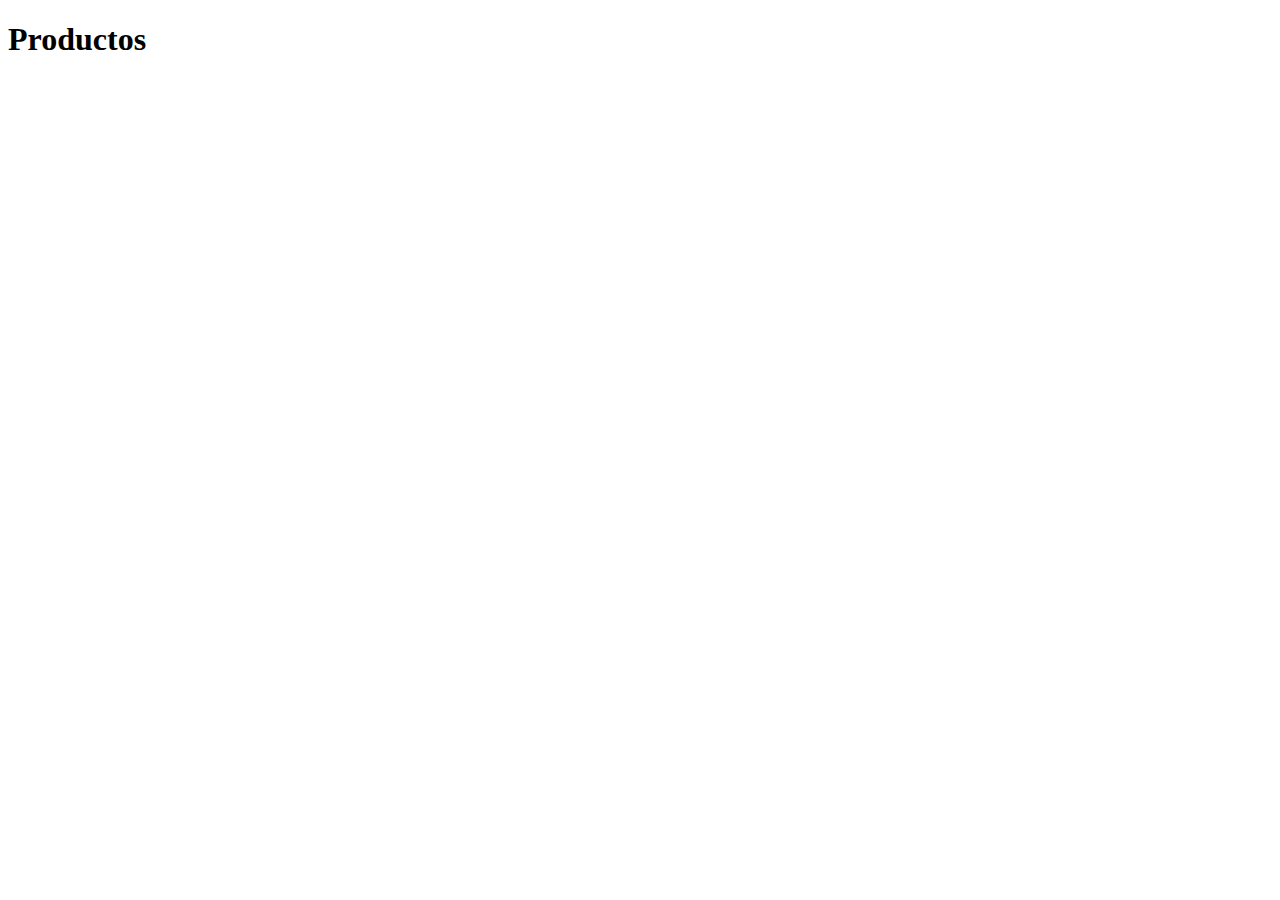
==== Otros productos/Productos.html @ 39513314 "Configure pags y mas" ====
<!DOCTYPE html>
<html lang="en">
<head>
    <meta charset="UTF-8">
    <meta name="viewport" content="width=device-width, initial-scale=1.0">
    <title>Document</title>
</head>
<body>
    <h1>Productos</h1>
</body>
</html>
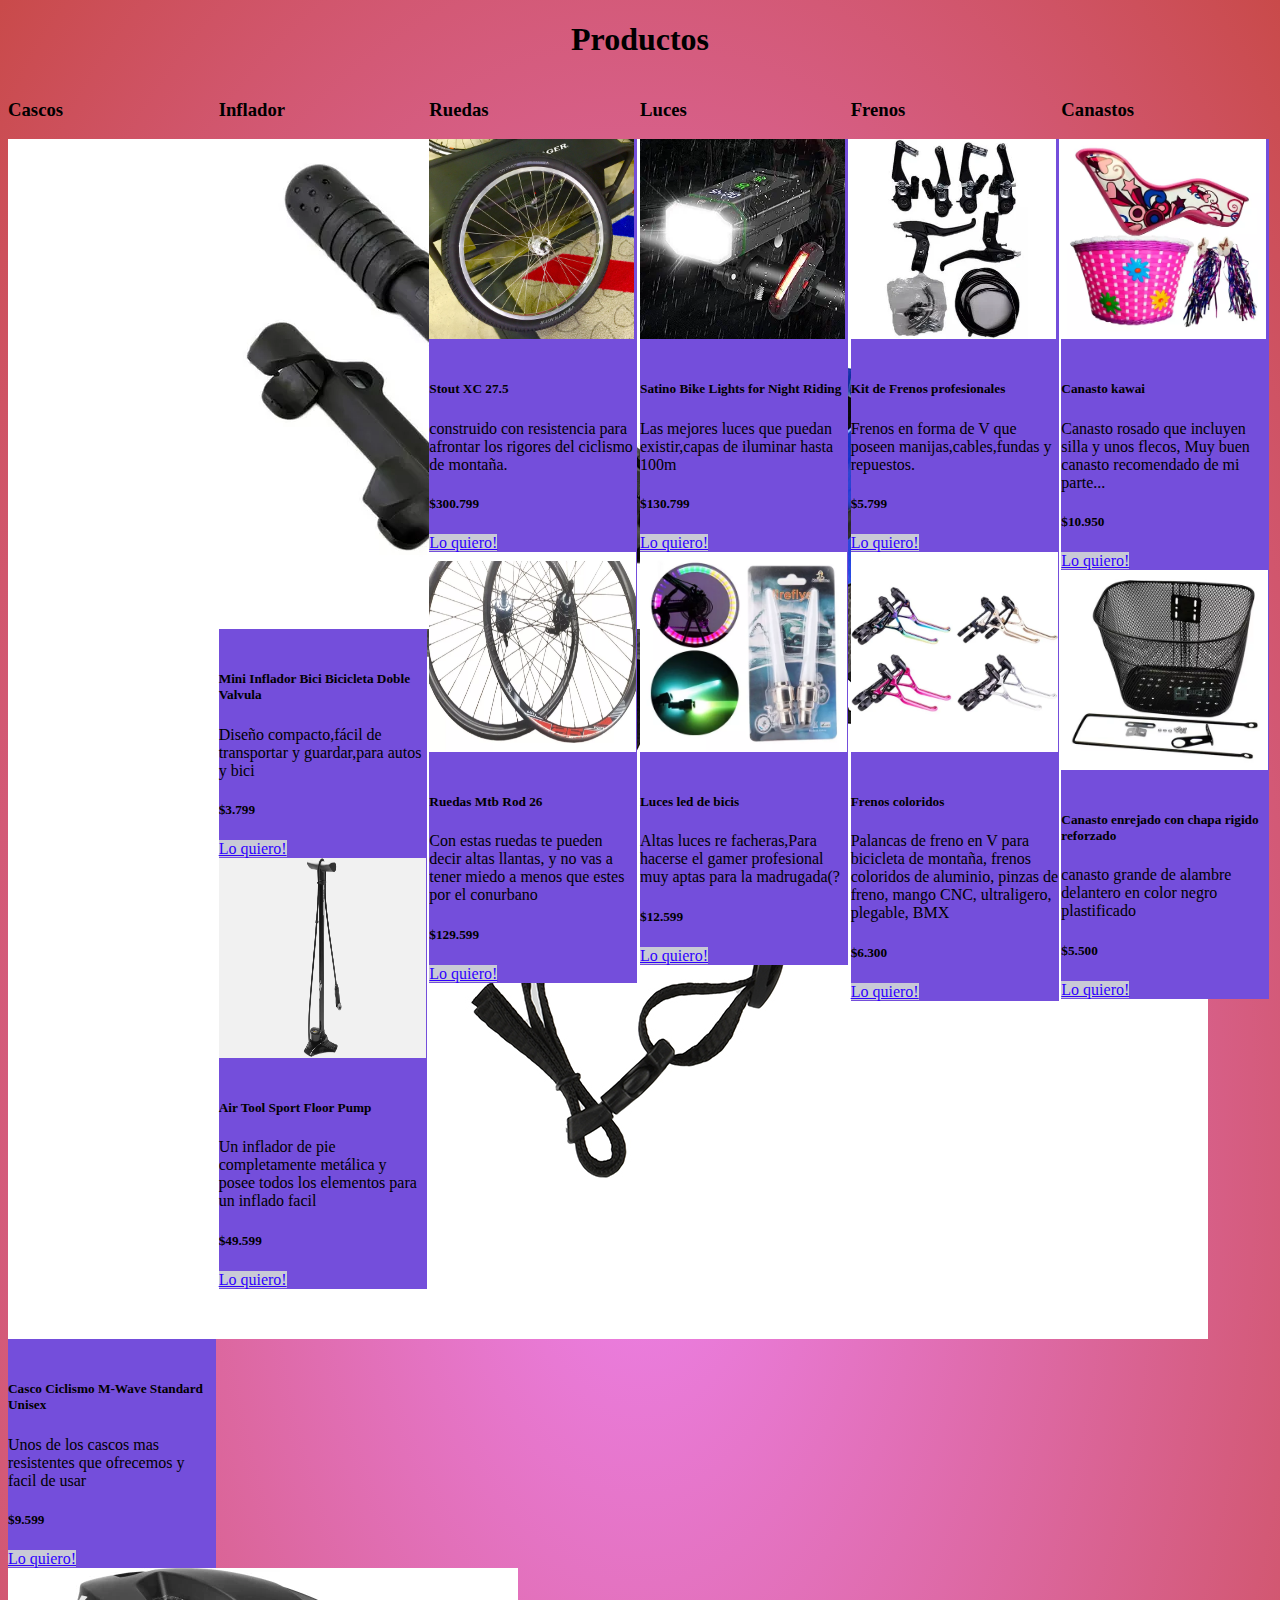
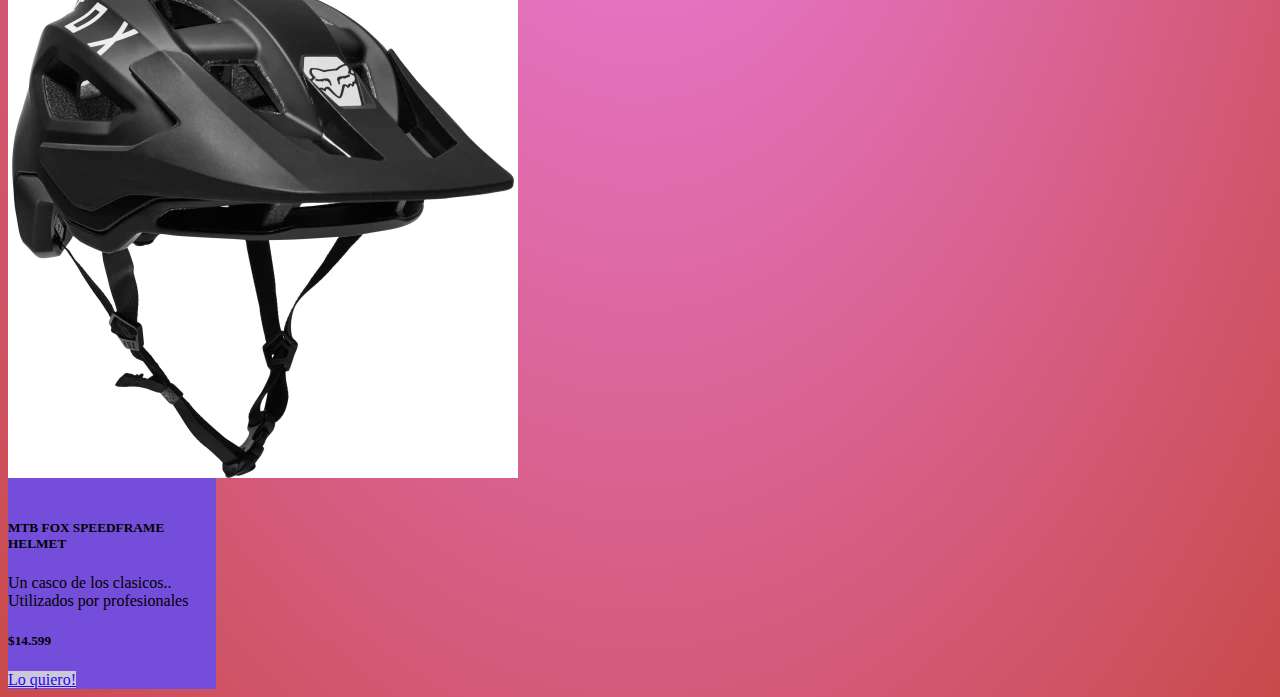
==== commit 0e7f8a2c: "Mas productos" ====
--- a/Otros productos/Productos.html
+++ b/Otros productos/Productos.html
@@ -1,11 +1,168 @@
 <!DOCTYPE html>
 <html lang="en">
+
 <head>
     <meta charset="UTF-8">
     <meta name="viewport" content="width=device-width, initial-scale=1.0">
+    <link href="https://cdn.jsdelivr.net/npm/bootstrap@5.3.2/dist/css/bootstrap.min.css" rel="stylesheet"
+        integrity="sha384-T3c6CoIi6uLrA9TneNEoa7RxnatzjcDSCmG1MXxSR1GAsXEV/Dwwykc2MPK8M2HN" crossorigin="anonymous">
+    <link rel="stylesheet" href="Productos.css">
     <title>Document</title>
 </head>
+
 <body>
     <h1>Productos</h1>
+    <section class="acomodo">
+        
+        <section>
+            <h3>Cascos</h3>
+
+
+            <div class="card tarjetas-grid" style="width: 13rem;">
+                <img src="img/casco1.jfif" class="card-img-top" alt="...">
+                <div class="card-body">
+                    <h5 class="card-title">Casco Ciclismo M-Wave Standard Unisex</h5>
+                    <p class="card-text">Unos de los cascos mas resistentes que ofrecemos y facil de usar</p>
+                    <h5>$9.599</h5>
+                    <a href="#" class="btn btn-primary">Lo quiero!</a>
+                </div>
+            </div>
+            <div class="card tarjetas-grid" style="width: 13rem;">
+                <img src="img/casco3.webp" class="card-img-top" alt="...">
+                <div class="card-body">
+                    <h5 class="card-title">MTB FOX SPEEDFRAME HELMET</h5>
+                    <p class="card-text">Un casco de los clasicos.. Utilizados por profesionales</p>
+                    <h5>$14.599</h5>
+                    <a href="#" class="btn btn-primary">Lo quiero!</a>
+                </div>
+            </div>
+
+
+        </section>
+        
+        <section>
+            <h3>Inflador</h3>
+            <div class="card tarjetas-grid" style="width: 13rem;">
+                <img src="img/inf2.webp" class="card-img-top" alt="...">
+                <div class="card-body">
+                    <h5 class="card-title">Mini Inflador Bici Bicicleta Doble Valvula</h5>
+                    <p class="card-text">Diseño compacto,fácil de transportar y guardar,para autos y bici</p>
+                    <h5>$3.799</h5>
+                    <a href="#" class="btn btn-primary">Lo quiero!</a>
+                </div>
+            </div>
+            <div class="card tarjetas-grid" style="width: 13rem;">
+                <img src="img/inf4.webp" style="width: 207px; height:200px;" class="card-img-top" alt="...">
+                <div class="card-body">
+                    <h5 class="card-title">Air Tool Sport Floor Pump</h5>
+                    <p class="card-text">Un inflador de pie completamente metálica y posee todos los elementos para un inflado facil</p>
+                    <h5>$49.599</h5>
+                    <a href="#" class="btn btn-primary">Lo quiero!</a>
+                </div>
+            </div>
+          
+
+
+        </section>
+        <section>
+            <h3>Ruedas</h3>
+            <div class="card tarjetas-grid" style="width: 13rem;">
+                <img src="img/rueda21312214.jpg" style="width: 205px; height:200px ;" class="card-img-top" alt="...">
+                <div class="card-body">
+                    <h5 class="card-title">Stout XC 27.5</h5>
+                    <p class="card-text"> construido con resistencia para afrontar los rigores del ciclismo de montaña.</p>
+                    <h5>$300.799</h5>
+                    <a href="#" class="btn btn-primary">Lo quiero!</a>
+                </div>
+            </div>
+            <div class="card tarjetas-grid" style="width: 13rem;">
+                <img src="img/rueda3.webp" style="width: 207px; height:200px;" class="card-img-top" alt="...">
+                <div class="card-body">
+                    <h5 class="card-title">Ruedas Mtb Rod 26</h5>
+                    <p class="card-text">Con estas ruedas te pueden decir altas llantas, y no vas a tener miedo a menos que estes por el conurbano</p>
+                    <h5>$129.599</h5>
+                    <a href="#" class="btn btn-primary">Lo quiero!</a>
+                </div>
+            </div>
+
+        </section>
+        <section>
+            <h3>Luces</h3>
+            <div class="card tarjetas-grid" style="width: 13rem;">
+                <img src="img/luz1.webp" style="width: 205px; height:200px ;" class="card-img-top" alt="...">
+                <div class="card-body">
+                    <h5 class="card-title">Satino Bike Lights for Night Riding</h5>
+                    <p class="card-text">Las mejores luces que puedan existir,capas de iluminar hasta 100m</p>
+                    <h5>$130.799</h5>
+                    <a href="#" class="btn btn-primary">Lo quiero!</a>
+                </div>
+            </div>
+            <div class="card tarjetas-grid" style="width: 13rem;">
+                <img src="img/luz2.webp" style="width: 207px; height:200px;" class="card-img-top" alt="...">
+                <div class="card-body">
+                    <h5 class="card-title">Luces led de bicis</h5>
+                    <p class="card-text">Altas luces re facheras,Para hacerse el gamer profesional muy aptas para la madrugada(?</p>
+                    <h5>$12.599</h5>
+                    <a href="#" class="btn btn-primary">Lo quiero!</a>
+                </div>
+            </div>
+
+        </section>
+        <section>
+            <h3>Frenos</h3>
+            <div class="card tarjetas-grid" style="width: 13rem;">
+                <img src="img/frenos1.webp" style="width: 205px; height:200px ;" class="card-img-top" alt="...">
+                <div class="card-body">
+                    <h5 class="card-title">Kit de Frenos profesionales</h5>
+                    <p class="card-text">Frenos en forma de V que poseen manijas,cables,fundas y repuestos.</p>
+                    <h5>$5.799</h5>
+                    <a href="#" class="btn btn-primary">Lo quiero!</a>
+                </div>
+            </div>
+            <div class="card tarjetas-grid" style="width: 13rem;">
+                <img src="img/frenos22.webp" style="width: 207px; height:200px;" class="card-img-top" alt="...">
+                <div class="card-body">
+                    <h5 class="card-title">Frenos coloridos</h5>
+                    <p class="card-text">Palancas de freno en V para bicicleta de montaña, frenos coloridos de aluminio, pinzas de freno, mango CNC, ultraligero, plegable, BMX</p>
+                    <h5>$6.300</h5>
+                    <a href="#" class="btn btn-primary">Lo quiero!</a>
+                </div>
+            </div>
+
+        </section>
+        <section>
+            <h3>Canastos</h3>
+            <div class="card tarjetas-grid" style="width: 13rem;">
+                <img src="img/canasto1.webp" style="width: 205px; height:200px ;" class="card-img-top" alt="...">
+                <div class="card-body">
+                    <h5 class="card-title">Canasto kawai</h5>
+                    <p class="card-text">Canasto rosado que incluyen silla y unos flecos, Muy buen canasto recomendado de mi parte...</p>
+                    <h5>$10.950</h5>
+                    <a href="#" class="btn btn-primary">Lo quiero!</a>
+                </div>
+            </div>
+            <div class="card tarjetas-grid" style="width: 13rem;">
+                <img src="img/canasto2.webp" style="width: 207px; height:200px;" class="card-img-top" alt="...">
+                <div class="card-body">
+                    <h5 class="card-title">Canasto enrejado con chapa rigido reforzado</h5>
+                    <p class="card-text">canasto grande de alambre delantero en color negro plastificado</p>
+                    <h5>$5.500</h5>
+                    <a href="#" class="btn btn-primary">Lo quiero!</a>
+                </div>
+            </div>
+
+        </section>
+
+
+    </section>
+
+
+
+
+    <script src="Producto.js"></script>
+    <script src="https://cdn.jsdelivr.net/npm/bootstrap@5.3.2/dist/js/bootstrap.bundle.min.js"
+        integrity="sha384-C6RzsynM9kWDrMNeT87bh95OGNyZPhcTNXj1NW7RuBCsyN/o0jlpcV8Qyq46cDfL"
+        crossorigin="anonymous"></script>
 </body>
+
 </html>--- a/Otros productos/Productos.css
+++ b/Otros productos/Productos.css
@@ -0,0 +1,27 @@
+.acomodo {
+    display: grid;
+    grid-template-columns: repeat(auto-fill, minmax(13rem, 1fr));
+    grid-gap: 0px;
+}
+
+.tarjetas-grid {
+    display: grid;
+    grid-template-columns: repeat(auto-fill, minmax(13rem, 1fr));
+    grid-gap: 20px;
+}
+
+.card {
+    width: 100%;
+    background-color: rgb(116, 78, 219);
+}
+body{
+    background:radial-gradient(violet,rgb(201, 74, 74));
+}
+.btn{
+    color: rgb(47, 0, 255);
+    background-color: rgb(201, 202, 214);
+}
+h1{
+    text-align: center;
+    
+}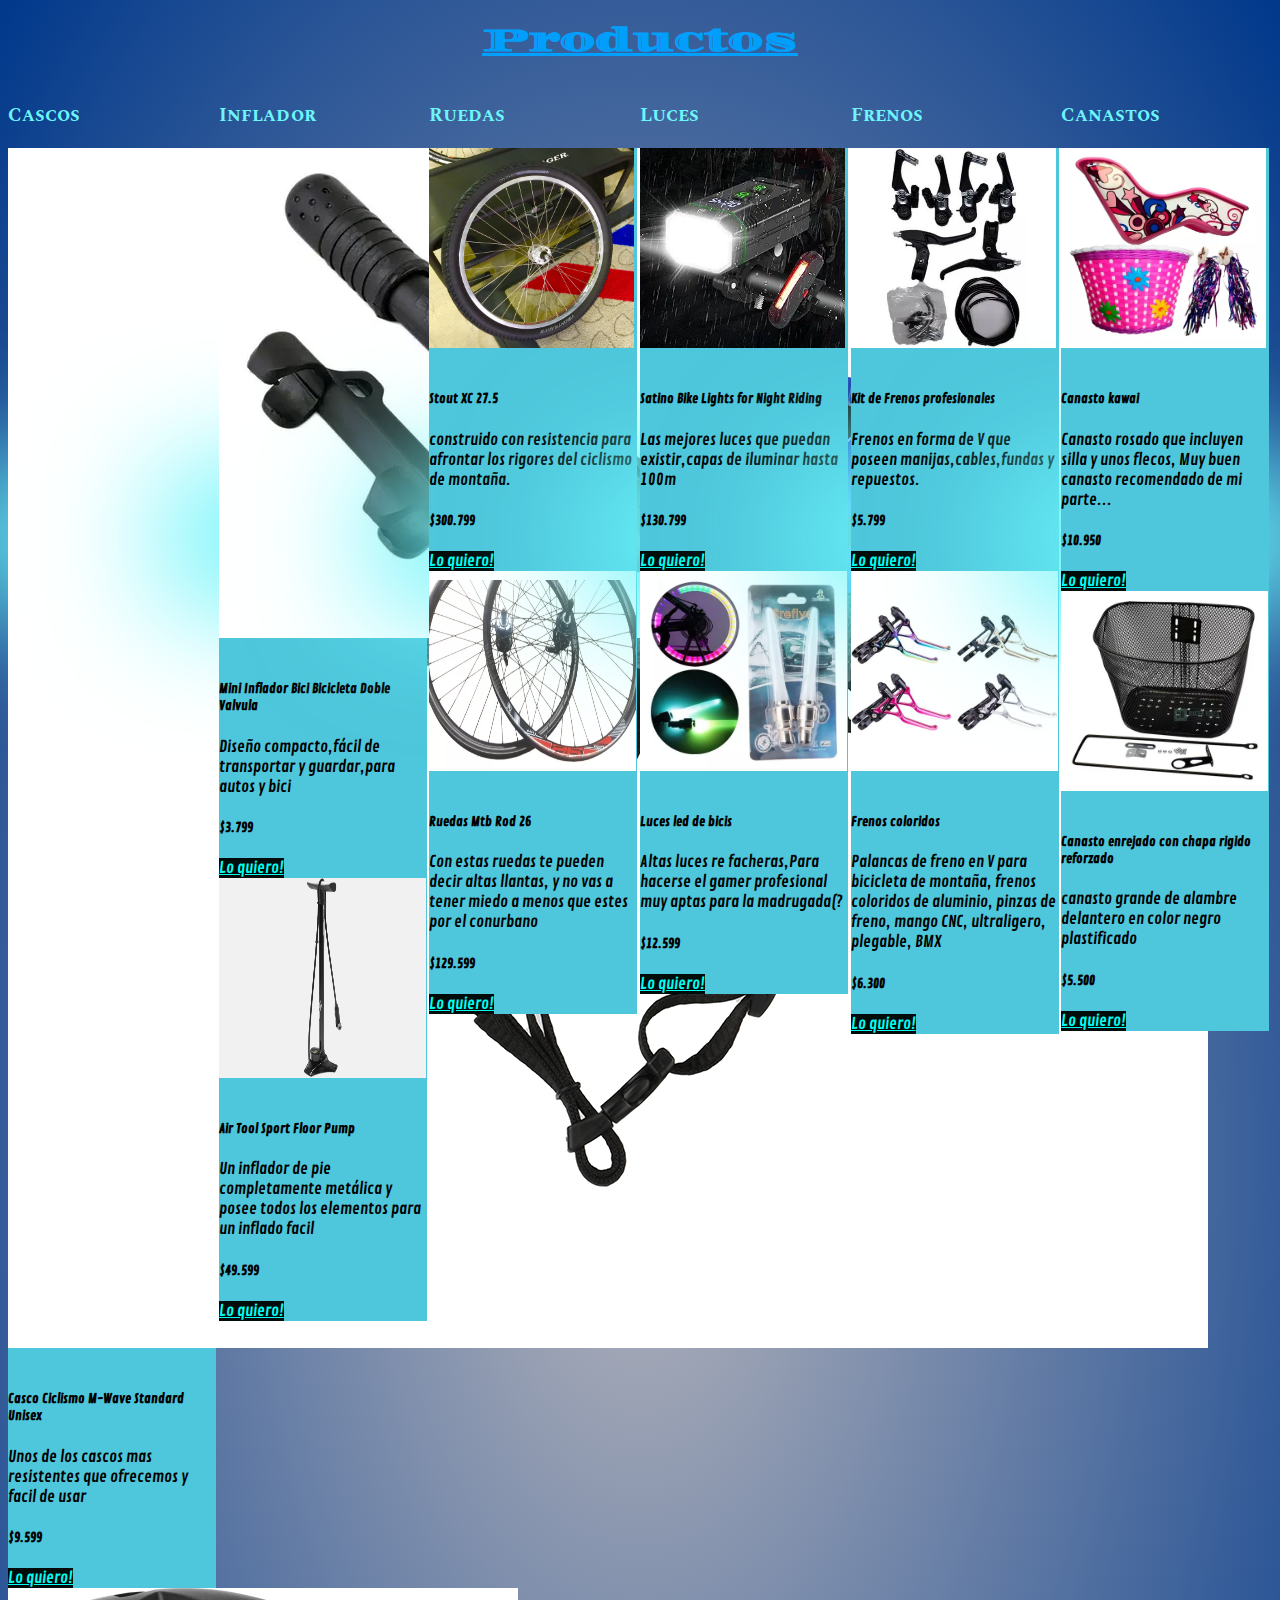
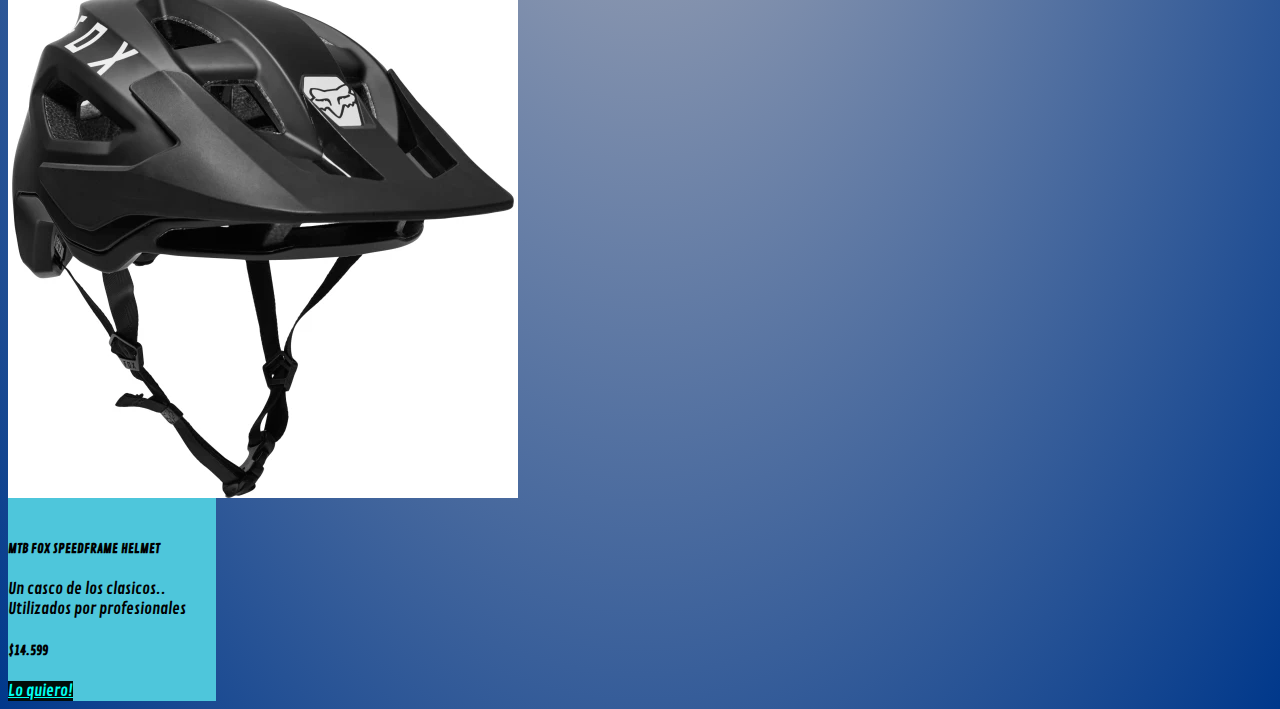
==== commit 34cf5fc6: "hice el readme" ====
--- a/Otros productos/Productos.html
+++ b/Otros productos/Productos.html
@@ -6,6 +6,19 @@
     <meta name="viewport" content="width=device-width, initial-scale=1.0">
     <link href="https://cdn.jsdelivr.net/npm/bootstrap@5.3.2/dist/css/bootstrap.min.css" rel="stylesheet"
         integrity="sha384-T3c6CoIi6uLrA9TneNEoa7RxnatzjcDSCmG1MXxSR1GAsXEV/Dwwykc2MPK8M2HN" crossorigin="anonymous">
+    <link rel="preconnect" href="https://fonts.googleapis.com" <link rel="preconnect" href="https://fonts.gstatic.com"
+        crossorigin>
+    <link href="https://fonts.googleapis.com/css2?family=Diplomata&display=swap" rel="stylesheet">
+    <link rel="preconnect" href="https://fonts.googleapis.com">
+    <link rel="preconnect" href="https://fonts.googleapis.com">
+    <link rel="preconnect" href="https://fonts.gstatic.com" crossorigin>
+    <link href="https://fonts.googleapis.com/css2?family=Contrail+One&family=Diplomata&family=Revalia&display=swap"
+        rel="stylesheet">
+    <link rel="preconnect" href="https://fonts.googleapis.com">
+    <link rel="preconnect" href="https://fonts.gstatic.com" crossorigin>
+    <link
+        href="https://fonts.googleapis.com/css2?family=Contrail+One&family=Diplomata&family=Revalia&family=Spectral+SC:wght@200&display=swap"
+        rel="stylesheet">
     <link rel="stylesheet" href="Productos.css">
     <title>Document</title>
 </head>
@@ -13,7 +26,7 @@
 <body>
     <h1>Productos</h1>
     <section class="acomodo">
-        
+
         <section>
             <h3>Cascos</h3>
 
@@ -39,7 +52,7 @@
 
 
         </section>
-        
+
         <section>
             <h3>Inflador</h3>
             <div class="card tarjetas-grid" style="width: 13rem;">
@@ -55,12 +68,13 @@
                 <img src="img/inf4.webp" style="width: 207px; height:200px;" class="card-img-top" alt="...">
                 <div class="card-body">
                     <h5 class="card-title">Air Tool Sport Floor Pump</h5>
-                    <p class="card-text">Un inflador de pie completamente metálica y posee todos los elementos para un inflado facil</p>
+                    <p class="card-text">Un inflador de pie completamente metálica y posee todos los elementos para un
+                        inflado facil</p>
                     <h5>$49.599</h5>
                     <a href="#" class="btn btn-primary">Lo quiero!</a>
                 </div>
             </div>
-          
+
 
 
         </section>
@@ -70,7 +84,8 @@
                 <img src="img/rueda21312214.jpg" style="width: 205px; height:200px ;" class="card-img-top" alt="...">
                 <div class="card-body">
                     <h5 class="card-title">Stout XC 27.5</h5>
-                    <p class="card-text"> construido con resistencia para afrontar los rigores del ciclismo de montaña.</p>
+                    <p class="card-text"> construido con resistencia para afrontar los rigores del ciclismo de montaña.
+                    </p>
                     <h5>$300.799</h5>
                     <a href="#" class="btn btn-primary">Lo quiero!</a>
                 </div>
@@ -79,7 +94,8 @@
                 <img src="img/rueda3.webp" style="width: 207px; height:200px;" class="card-img-top" alt="...">
                 <div class="card-body">
                     <h5 class="card-title">Ruedas Mtb Rod 26</h5>
-                    <p class="card-text">Con estas ruedas te pueden decir altas llantas, y no vas a tener miedo a menos que estes por el conurbano</p>
+                    <p class="card-text">Con estas ruedas te pueden decir altas llantas, y no vas a tener miedo a menos
+                        que estes por el conurbano</p>
                     <h5>$129.599</h5>
                     <a href="#" class="btn btn-primary">Lo quiero!</a>
                 </div>
@@ -101,7 +117,8 @@
                 <img src="img/luz2.webp" style="width: 207px; height:200px;" class="card-img-top" alt="...">
                 <div class="card-body">
                     <h5 class="card-title">Luces led de bicis</h5>
-                    <p class="card-text">Altas luces re facheras,Para hacerse el gamer profesional muy aptas para la madrugada(?</p>
+                    <p class="card-text">Altas luces re facheras,Para hacerse el gamer profesional muy aptas para la
+                        madrugada(?</p>
                     <h5>$12.599</h5>
                     <a href="#" class="btn btn-primary">Lo quiero!</a>
                 </div>
@@ -123,7 +140,8 @@
                 <img src="img/frenos22.webp" style="width: 207px; height:200px;" class="card-img-top" alt="...">
                 <div class="card-body">
                     <h5 class="card-title">Frenos coloridos</h5>
-                    <p class="card-text">Palancas de freno en V para bicicleta de montaña, frenos coloridos de aluminio, pinzas de freno, mango CNC, ultraligero, plegable, BMX</p>
+                    <p class="card-text">Palancas de freno en V para bicicleta de montaña, frenos coloridos de aluminio,
+                        pinzas de freno, mango CNC, ultraligero, plegable, BMX</p>
                     <h5>$6.300</h5>
                     <a href="#" class="btn btn-primary">Lo quiero!</a>
                 </div>
@@ -136,7 +154,8 @@
                 <img src="img/canasto1.webp" style="width: 205px; height:200px ;" class="card-img-top" alt="...">
                 <div class="card-body">
                     <h5 class="card-title">Canasto kawai</h5>
-                    <p class="card-text">Canasto rosado que incluyen silla y unos flecos, Muy buen canasto recomendado de mi parte...</p>
+                    <p class="card-text">Canasto rosado que incluyen silla y unos flecos, Muy buen canasto recomendado
+                        de mi parte...</p>
                     <h5>$10.950</h5>
                     <a href="#" class="btn btn-primary">Lo quiero!</a>
                 </div>
--- a/Otros productos/Productos.css
+++ b/Otros productos/Productos.css
@@ -12,16 +12,25 @@
 
 .card {
     width: 100%;
-    background-color: rgb(116, 78, 219);
+    background-color: rgb(78, 198, 219);
+    font-family: "Contrail One";
 }
 body{
-    background:radial-gradient(violet,rgb(201, 74, 74));
+    background:radial-gradient(rgba(53, 50, 68, 0.363),rgb(0, 56, 139));
 }
 .btn{
-    color: rgb(47, 0, 255);
-    background-color: rgb(201, 202, 214);
+    color: rgb(0, 255, 242);
+    background-color: rgb(1, 12, 10);
 }
 h1{
     text-align: center;
+    font-family:"Diplomata";
+    color: rgba(0, 162, 255, 0.986);
+    text-decoration: underline;
     
+}
+h3{
+    font-family: "Spectral SC";
+    color: rgb(108, 245, 250);
+    box-shadow: 03px 422px 122px 60px;
 }